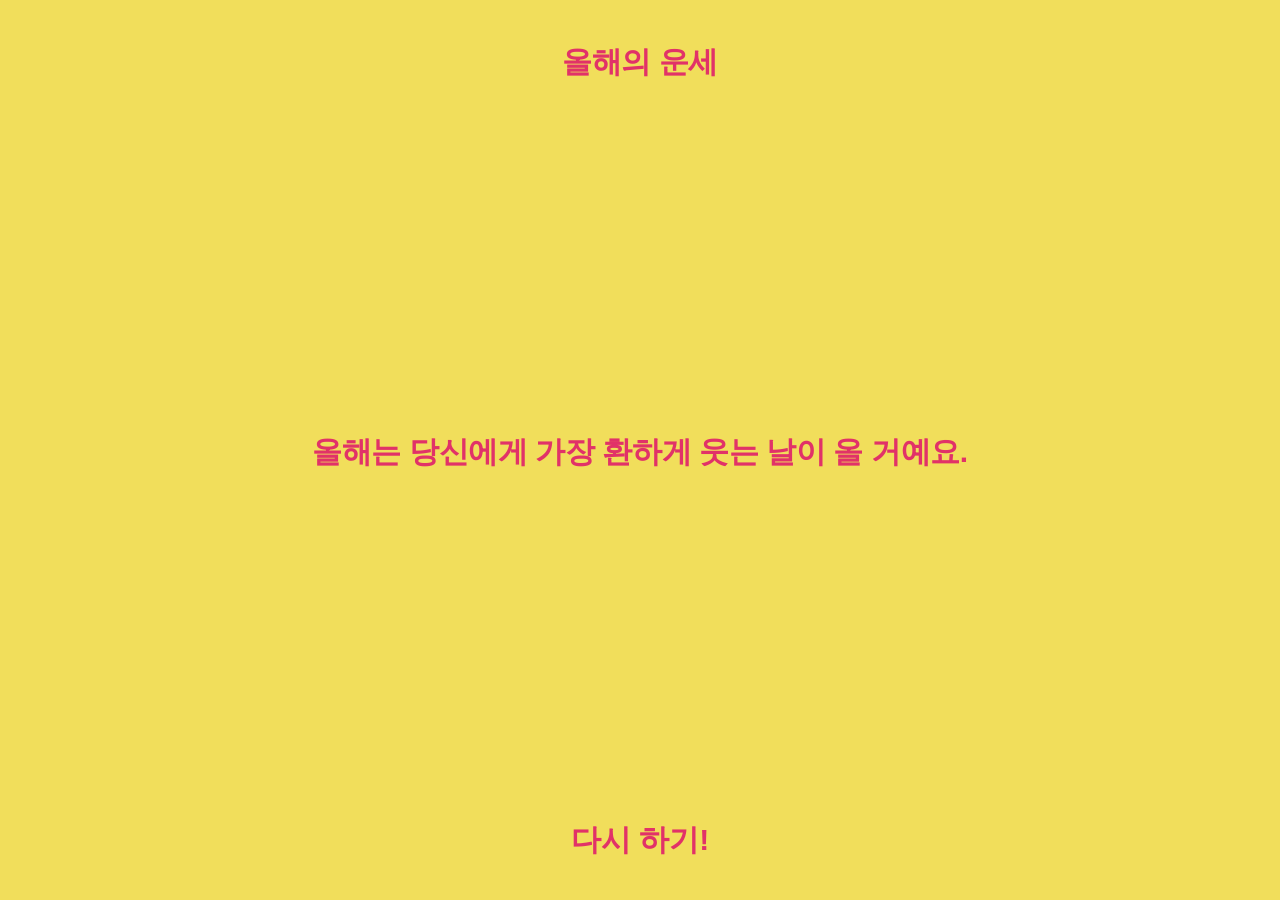
==== result.html @ ea3e5ab5 "feat: burryum game initial version" ====
<!DOCTYPE html>
<html lang="ko">
<head>
  <meta charset="UTF-8" />
  <meta name="viewport" content="width=device-width, initial-scale=1.0" />
  <title>올해의 운세</title>
  <style>
    :root {
      --bg: #f1de5b;
      --accent: #e13268;
    }

    * {
      box-sizing: border-box;
    }

    body {
      margin: 0;
      min-height: 100vh;
      display: flex;
      align-items: center;
      justify-content: center;
      background: var(--bg);
      color: var(--accent);
      font-family: "Arial Black", "Noto Sans KR", sans-serif;
    }

    .result {
      height: 90vh;
      width: 100%;
      padding: 0px 20px;
      display: flex;
      flex-direction: column;
      align-items: center;
      justify-content: space-between;
      text-align: center;
    }

    .title {
      margin: 0;
      font-size: 30px;
      line-height: 1.1;
      font-weight: 900;
      letter-spacing: -0.5px;
    }

    .fortune {
      margin: 0;
      max-width: 760px;
      font-size: 30px;
      line-height: 1.2;
      font-weight: 900;
      letter-spacing: -0.4px;
      word-break: keep-all;
    }

    .retry {
      margin-top: 0;
      border: 0;
      background: transparent;
      color: var(--accent);
      font-size: 30px;
      line-height: 1;
      font-weight: 900;
      cursor: pointer;
      padding: 0;
    }

    .retry:active {
      transform: scale(0.99);
    }
  </style>
  <script src="js/fortunes.js" defer></script>
</head>
<body>
  <main class="result">
    <h1 class="title">올해의 운세</h1>
    <p class="fortune" id="fortune"></p>
    <button class="retry" id="retry" type="button">다시 하기!</button>
  </main>
</body>
</html>
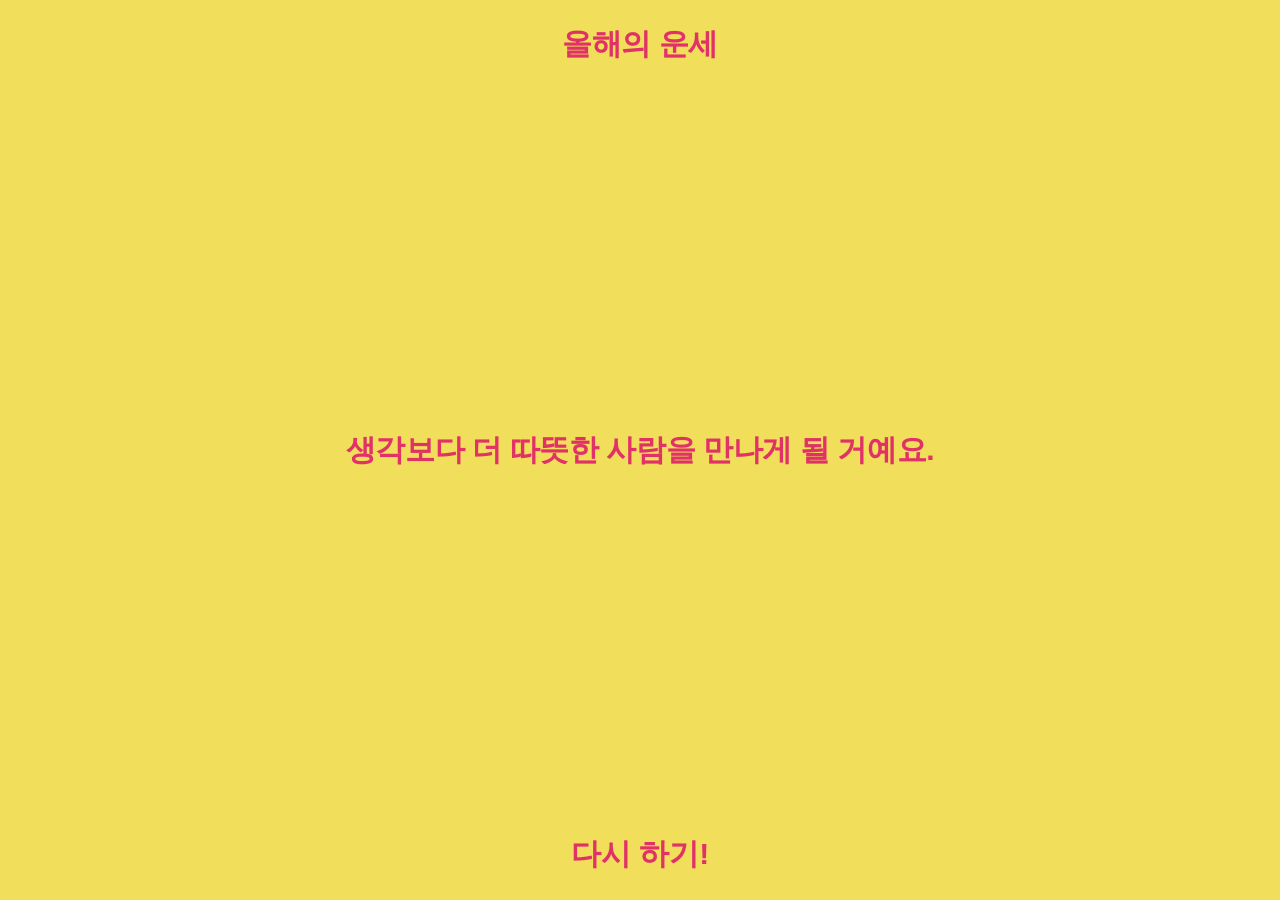
==== commit c5cb0466: "간격조정" ====
--- a/result.html
+++ b/result.html
@@ -8,37 +8,48 @@
     :root {
       --bg: #f1de5b;
       --accent: #e13268;
+      --safe-top: env(safe-area-inset-top, 0px);
+      --safe-bottom: env(safe-area-inset-bottom, 0px);
     }
 
     * {
       box-sizing: border-box;
     }
 
+    html,
     body {
       margin: 0;
+      height: 100%;
+    }
+
+    body {
       min-height: 100vh;
+      min-height: 100dvh;
       display: flex;
       align-items: center;
       justify-content: center;
       background: var(--bg);
       color: var(--accent);
       font-family: "Arial Black", "Noto Sans KR", sans-serif;
+      overflow: hidden;
     }
 
     .result {
-      height: 90vh;
+      height: 100%;
+      max-height: 100dvh;
       width: 100%;
-      padding: 0px 20px;
+      padding: calc(clamp(18px, 3vh, 30px) + var(--safe-top)) 20px calc(clamp(22px, 3.4vh, 34px) + var(--safe-bottom));
       display: flex;
       flex-direction: column;
       align-items: center;
       justify-content: space-between;
       text-align: center;
+      gap: 14px;
     }
 
     .title {
       margin: 0;
-      font-size: 30px;
+      font-size: clamp(24px, 7vw, 30px);
       line-height: 1.1;
       font-weight: 900;
       letter-spacing: -0.5px;
@@ -47,7 +58,7 @@
     .fortune {
       margin: 0;
       max-width: 760px;
-      font-size: 30px;
+      font-size: clamp(22px, 6.8vw, 30px);
       line-height: 1.2;
       font-weight: 900;
       letter-spacing: -0.4px;
@@ -59,7 +70,7 @@
       border: 0;
       background: transparent;
       color: var(--accent);
-      font-size: 30px;
+      font-size: clamp(22px, 7vw, 30px);
       line-height: 1;
       font-weight: 900;
       cursor: pointer;
@@ -68,6 +79,25 @@
 
     .retry:active {
       transform: scale(0.99);
+    }
+
+    @media (max-height: 740px) {
+      .result {
+        gap: 10px;
+        padding: calc(12px + var(--safe-top)) 16px calc(14px + var(--safe-bottom));
+      }
+
+      .title {
+        font-size: clamp(20px, 6vw, 24px);
+      }
+
+      .fortune {
+        font-size: clamp(18px, 5.8vw, 24px);
+      }
+
+      .retry {
+        font-size: clamp(18px, 5.8vw, 24px);
+      }
     }
   </style>
   <script src="js/fortunes.js" defer></script>
